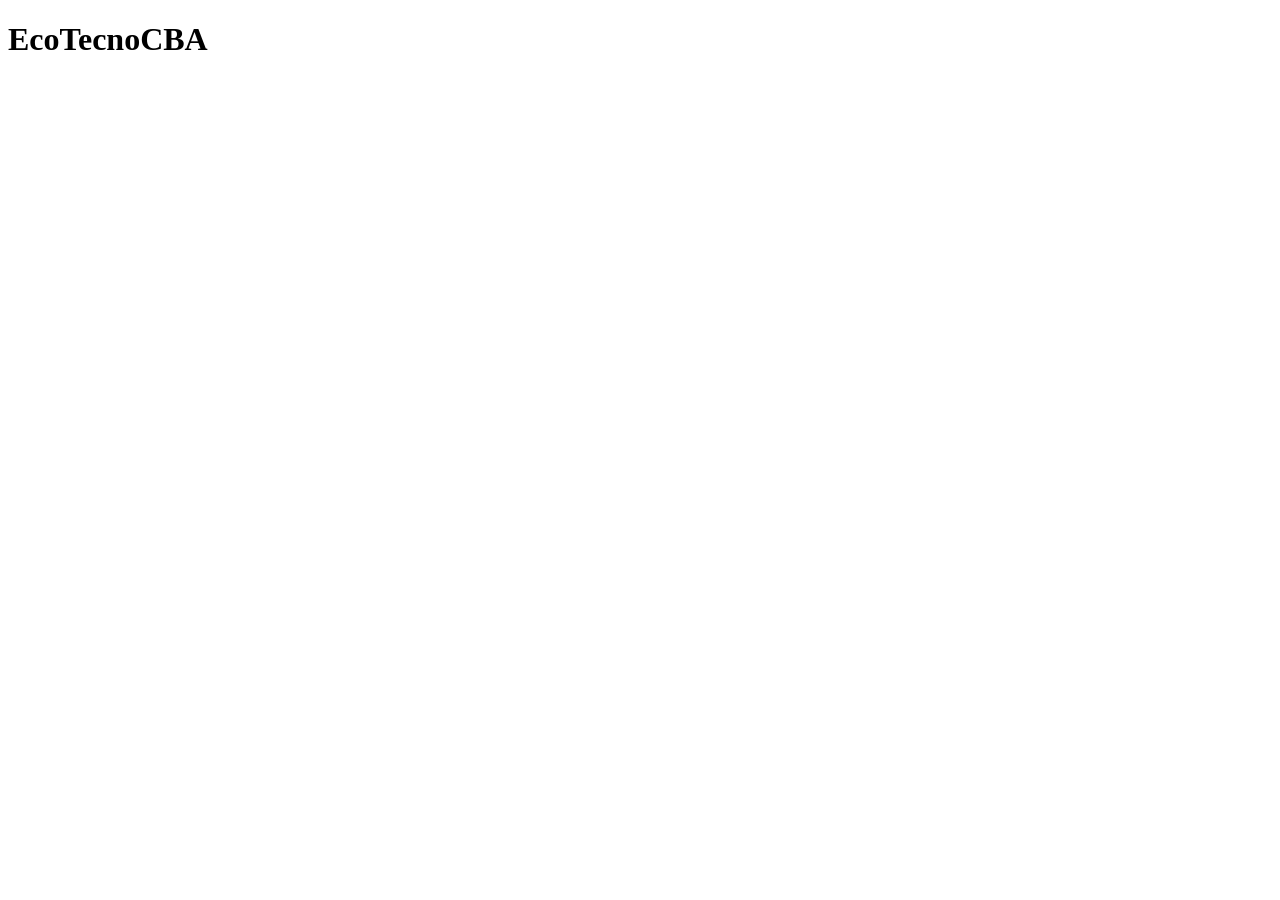
==== index.html @ cc4774df "new" ====
<!DOCTYPE html>
<html lang="en">
<head>
    <meta charset="UTF-8">
    <meta name="viewport" content="width=device-width, initial-scale=1.0">
    <title>EcoTecnoCBA</title>
</head>
<body>
    <header>
        <h1>EcoTecnoCBA</h1>
    </header>

    <main>

    </main>
    
</body>
</html>
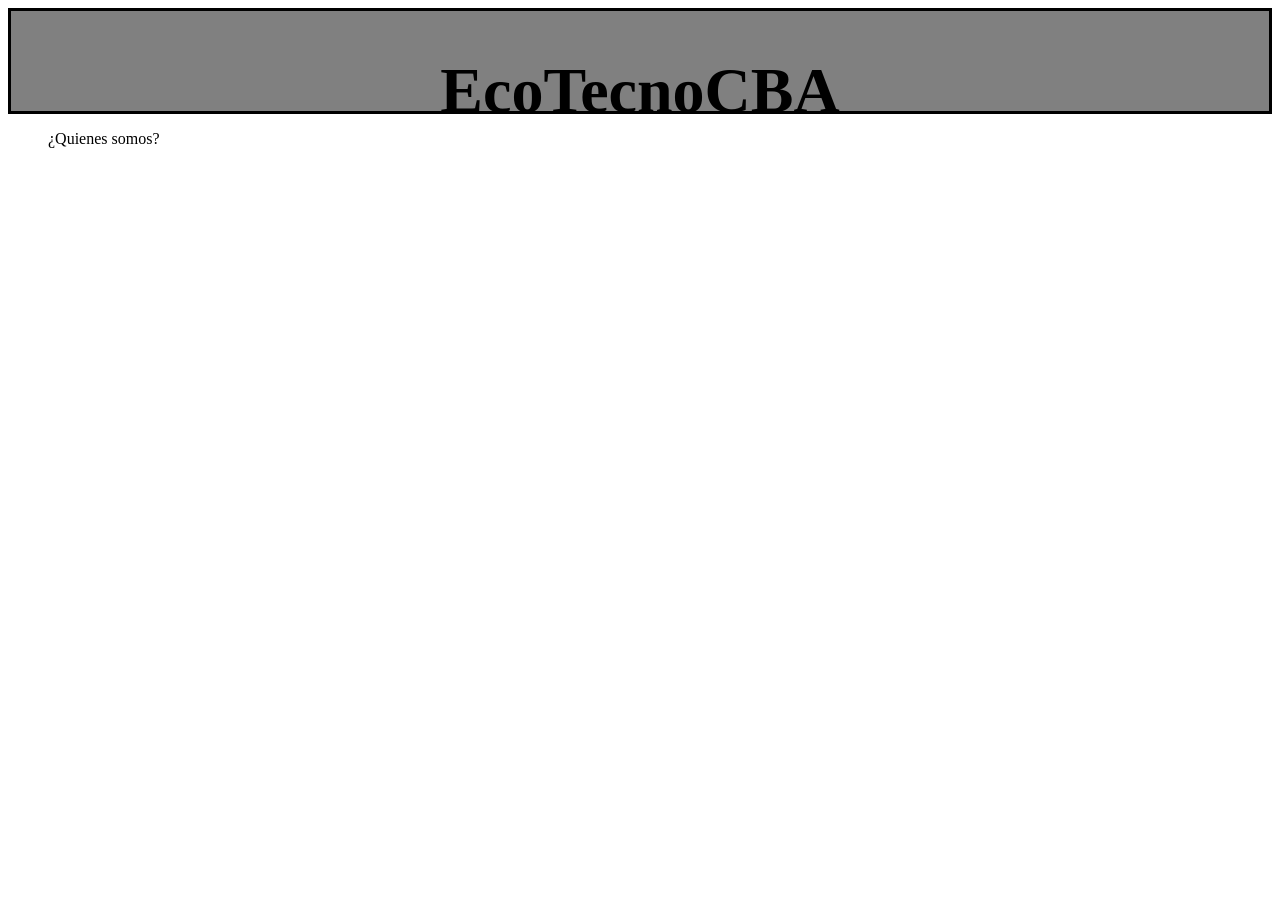
==== commit e3d73e1d: "#JJ" ====
--- a/index.html
+++ b/index.html
@@ -1,18 +1,29 @@
 <!DOCTYPE html>
 <html lang="en">
-<head>
-    <meta charset="UTF-8">
-    <meta name="viewport" content="width=device-width, initial-scale=1.0">
+  <head>
+    <meta charset="UTF-8" />
+    <meta name="viewport" content="width=device-width, initial-scale=1.0" />
     <title>EcoTecnoCBA</title>
-</head>
-<body>
+    <link rel="stylesheet" href="estilo.css" />
+  </head>
+  <body>
     <header>
-        <h1>EcoTecnoCBA</h1>
+      <h1>EcoTecnoCBA</h1>
     </header>
 
     <main>
+      <nav>
+        <ul>
 
+        </ul>
+        <ul>
+          <P>¿Quienes somos?</P>
+        </ul>
+        <ul></ul>
+        <ul></ul>
+        <ul></ul>
+      </nav>
+      
     </main>
-    
-</body>
-</html>+  </body>
+</html>
--- a/estilo.css
+++ b/estilo.css
@@ -0,0 +1,9 @@
+header {
+    background-color: grey;
+    height: 100px;
+    text-align: center;
+    border: solid black 3px;
+    font-size: xx-large;
+    text-decoration-color: aqua;
+    
+}
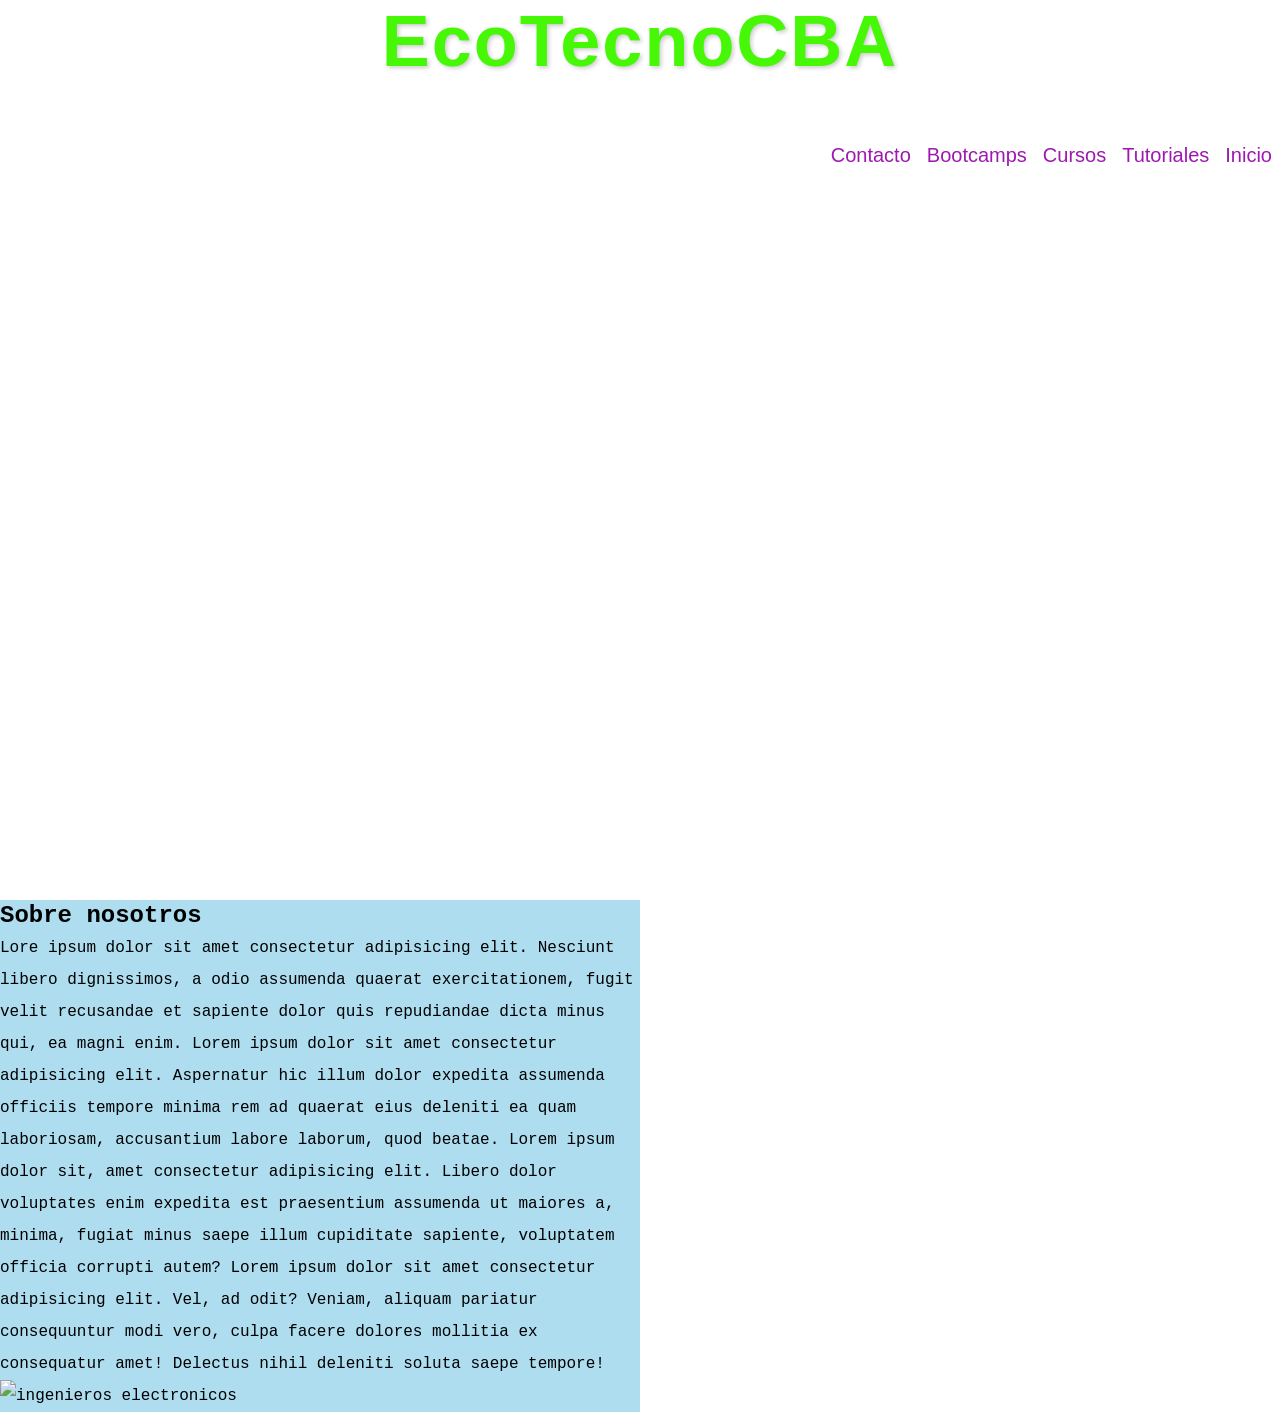
==== commit 6fd45f4a: "cc" ====
--- a/index.html
+++ b/index.html
@@ -1,29 +1,50 @@
 <!DOCTYPE html>
-<html lang="en">
+<html lang="es">
   <head>
     <meta charset="UTF-8" />
     <meta name="viewport" content="width=device-width, initial-scale=1.0" />
     <title>EcoTecnoCBA</title>
-    <link rel="stylesheet" href="estilo.css" />
+    <link rel="stylesheet" href="style.css" />
   </head>
+
   <body>
     <header>
       <h1>EcoTecnoCBA</h1>
-    </header>
-
-    <main>
+      <br />
+      <br />
+      <br />
       <nav>
         <ul>
+          <li><a href="#">Inicio</a></li>
+          <li><a href="#">Tutoriales</a></li>
+          <li><a href="#">Cursos</a></li>
+          <li><a href="#">Bootcamps</a></li>
+          <li><a href="#">Contacto</a></li>
+        </ul>
+      </nav>
+    </header>
+    
+    <main>
+      <section class="historia">
+        <h2>Sobre nosotros</h2>
+        <p class="pizq">Lore ipsum dolor sit amet consectetur adipisicing elit. Nesciunt libero dignissimos,
+          a odio assumenda quaerat exercitationem, fugit velit recusandae et sapiente dolor quis
+          repudiandae dicta minus qui, ea magni enim.
+          Lorem ipsum dolor sit amet consectetur adipisicing elit. Aspernatur hic illum dolor
+          expedita assumenda officiis tempore minima rem ad quaerat eius deleniti ea quam 
+          laboriosam, accusantium labore laborum, quod beatae.
+          Lorem ipsum dolor sit, amet consectetur adipisicing elit. Libero dolor voluptates
+          enim expedita est praesentium assumenda ut maiores a, minima, fugiat minus saepe
+          illum cupiditate sapiente, voluptatem officia corrupti autem?
+          Lorem ipsum dolor sit amet consectetur adipisicing elit. Vel, ad odit? Veniam,
+          aliquam pariatur consequuntur modi vero, culpa facere dolores mollitia ex consequatur
+          amet! Delectus nihil deleniti soluta saepe tempore!
+        </p>
+        <img src="https://utec.edu.pe/sites/default/files/inline-images/que%20hace%20un%20ingenieo%20electronico.jpg" alt="ingenieros electronicos" class="imgd">
+        
+      </section>
+    </main>
 
-        </ul>
-        <ul>
-          <P>¿Quienes somos?</P>
-        </ul>
-        <ul></ul>
-        <ul></ul>
-        <ul></ul>
-      </nav>
-      
-    </main>
+    <footer></footer>
   </body>
 </html>
--- a/style.css
+++ b/style.css
@@ -0,0 +1,70 @@
+* {
+  margin: 0;
+  padding: 0;
+  box-sizing: border-box;
+}
+
+header  {
+    background-image: url(https://img.freepik.com/vector-gratis/concepto-ecologia-tecnologica_23-2148437384.jpg?semt=ais_items_boosted&w=740);
+    background-size: cover;
+    background-attachment: fixed;
+    height: 100vh;
+    
+}
+header h1 {
+  font-family: 'Montserrat', sans-serif; 
+  text-decoration: dashed;
+  font-size: 4.5rem;
+  color: #46f706; 
+  text-align: center;
+  
+  letter-spacing: 2px; 
+  text-shadow: 2px 2px 4px rgba(0, 0, 0, 0.2); 
+}
+nav {
+    float: right;
+}
+
+nav ul {
+    list-style: none;
+    overflow: hidden;
+}
+
+nav ul li {
+    float: right;
+    font-family: Arial, Helvetica, sans-serif;
+    font-size: 20px;
+}
+
+nav ul li a {
+    display: block;
+    padding: 8px;
+    color:rgb(158, 25, 176);
+    text-decoration: none;
+    
+}
+
+nav ul li:hover {
+    background: #f1eeea;
+    border-radius: 0.5rem;
+}
+
+.historia {
+  width: 50%;
+  font-family: 'Courier New', Courier, monospace;
+  line-height: 2rem;
+  background-color: rgb(173, 221, 239);
+  align-items: center;
+  display: flex;
+  align-items: center;      /* Alinea texto e imagen verticalmente */
+  justify-content: space-between;
+  flex-wrap: wrap;       
+  
+}
+.pizq {
+  
+}
+.imgd {
+  height: auto;
+  size-adjust:inherit;
+}
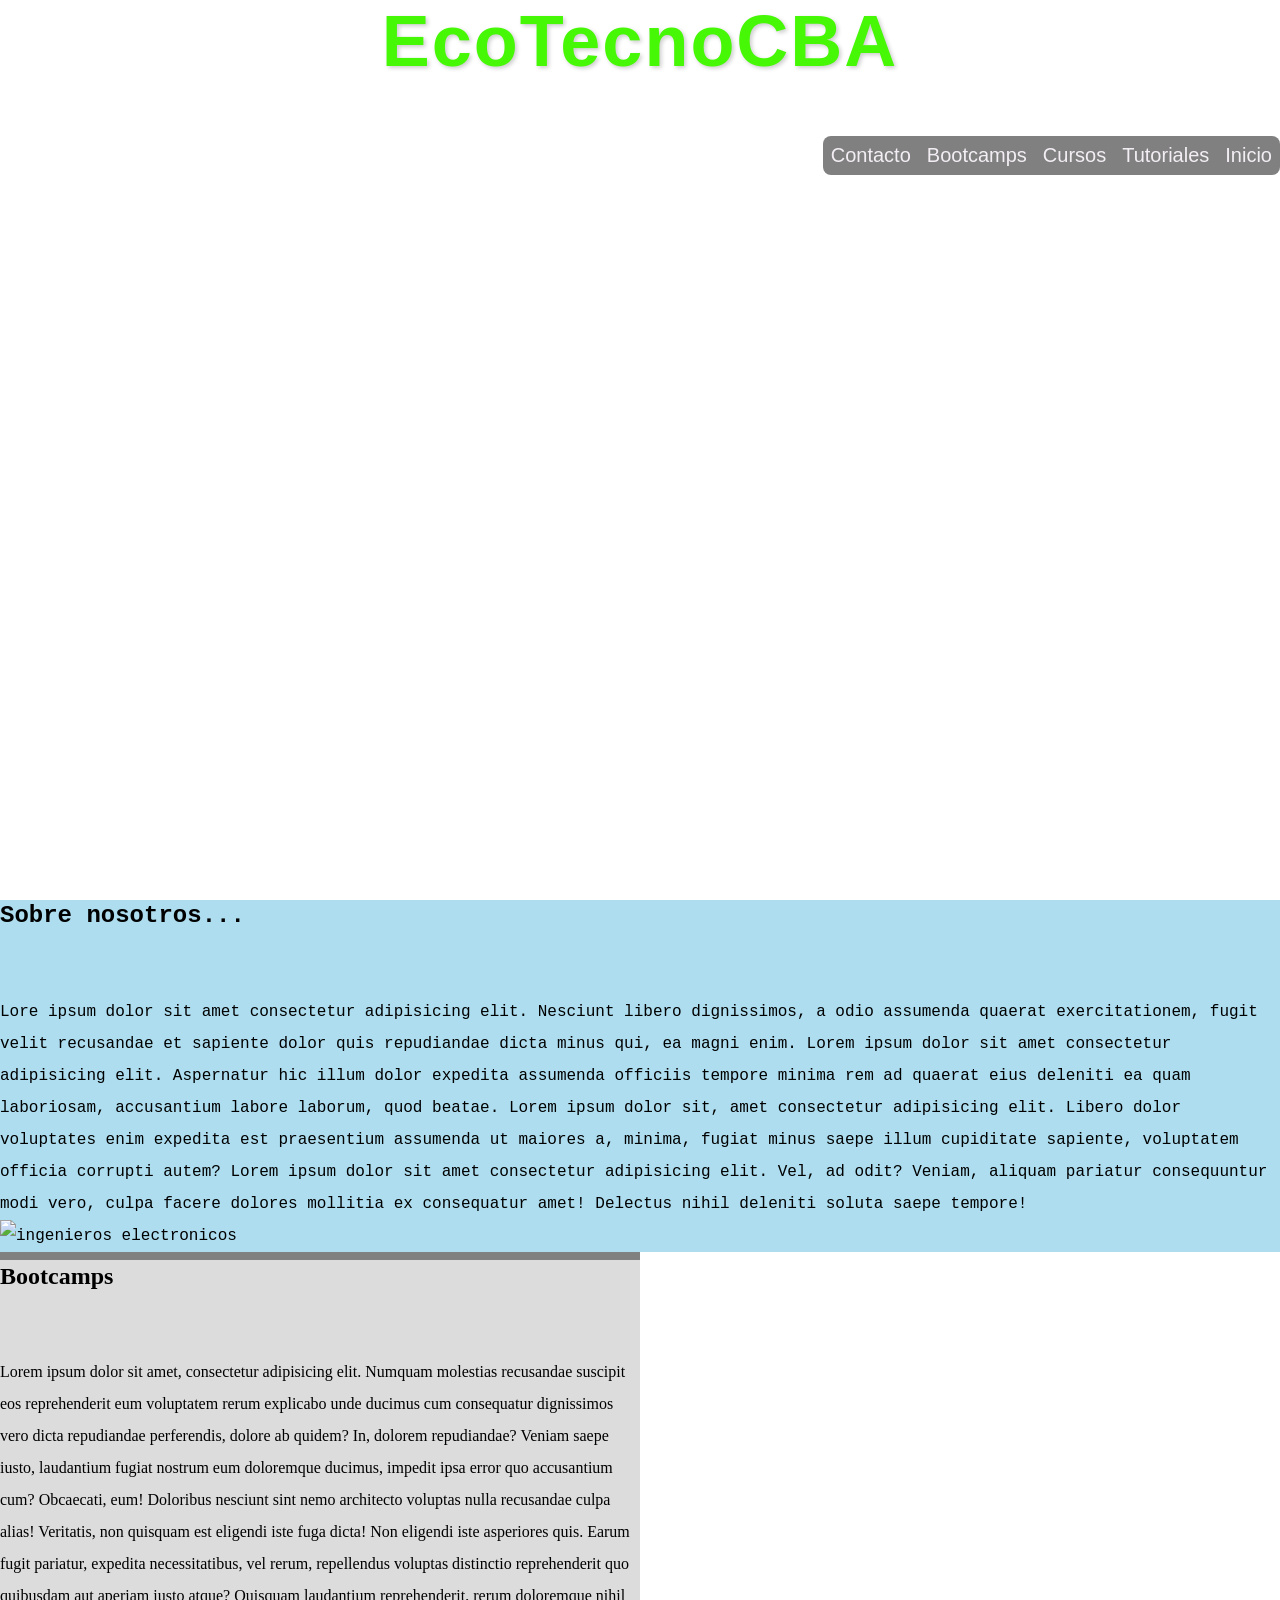
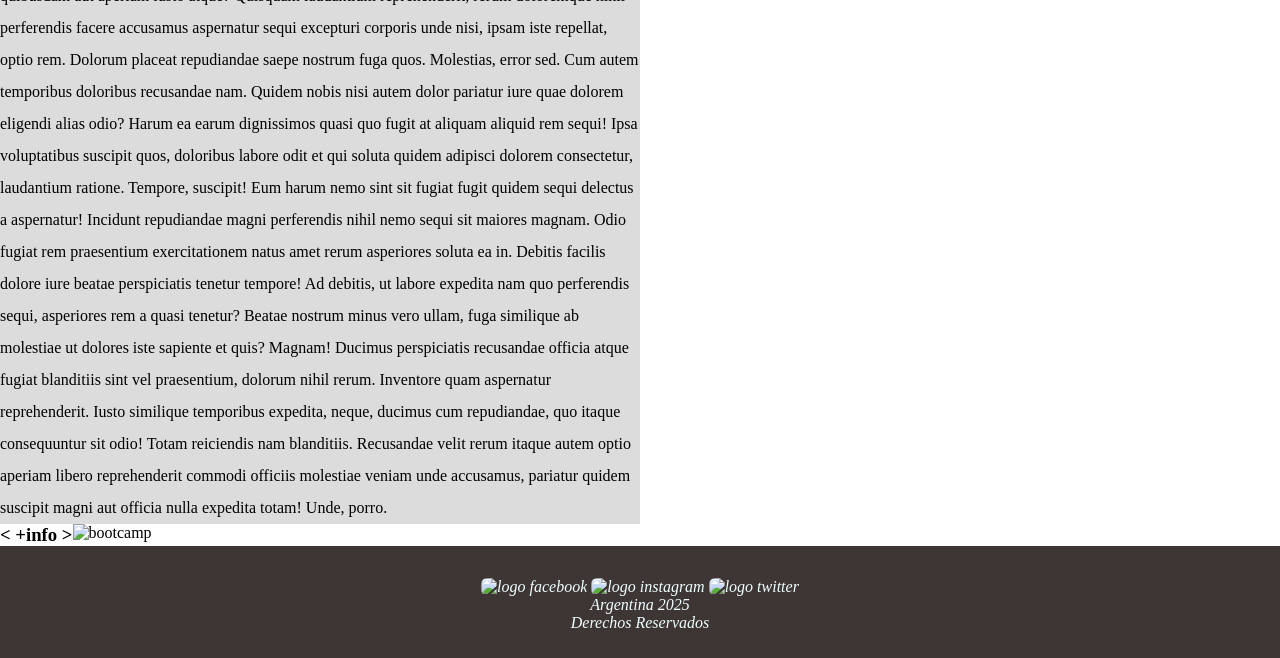
==== commit 94161465: "cha" ====
--- a/index.html
+++ b/index.html
@@ -23,28 +23,105 @@
         </ul>
       </nav>
     </header>
-    
+
     <main>
       <section class="historia">
-        <h2>Sobre nosotros</h2>
-        <p class="pizq">Lore ipsum dolor sit amet consectetur adipisicing elit. Nesciunt libero dignissimos,
-          a odio assumenda quaerat exercitationem, fugit velit recusandae et sapiente dolor quis
-          repudiandae dicta minus qui, ea magni enim.
-          Lorem ipsum dolor sit amet consectetur adipisicing elit. Aspernatur hic illum dolor
-          expedita assumenda officiis tempore minima rem ad quaerat eius deleniti ea quam 
-          laboriosam, accusantium labore laborum, quod beatae.
-          Lorem ipsum dolor sit, amet consectetur adipisicing elit. Libero dolor voluptates
-          enim expedita est praesentium assumenda ut maiores a, minima, fugiat minus saepe
-          illum cupiditate sapiente, voluptatem officia corrupti autem?
-          Lorem ipsum dolor sit amet consectetur adipisicing elit. Vel, ad odit? Veniam,
-          aliquam pariatur consequuntur modi vero, culpa facere dolores mollitia ex consequatur
-          amet! Delectus nihil deleniti soluta saepe tempore!
+        <h2>Sobre nosotros...</h2>
+        <br />
+        <br />
+
+        <p class="pizq">
+          Lore ipsum dolor sit amet consectetur adipisicing elit. Nesciunt
+          libero dignissimos, a odio assumenda quaerat exercitationem, fugit
+          velit recusandae et sapiente dolor quis repudiandae dicta minus qui,
+          ea magni enim. Lorem ipsum dolor sit amet consectetur adipisicing
+          elit. Aspernatur hic illum dolor expedita assumenda officiis tempore
+          minima rem ad quaerat eius deleniti ea quam laboriosam, accusantium
+          labore laborum, quod beatae. Lorem ipsum dolor sit, amet consectetur
+          adipisicing elit. Libero dolor voluptates enim expedita est
+          praesentium assumenda ut maiores a, minima, fugiat minus saepe illum
+          cupiditate sapiente, voluptatem officia corrupti autem? Lorem ipsum
+          dolor sit amet consectetur adipisicing elit. Vel, ad odit? Veniam,
+          aliquam pariatur consequuntur modi vero, culpa facere dolores mollitia
+          ex consequatur amet! Delectus nihil deleniti soluta saepe tempore!
         </p>
-        <img src="https://utec.edu.pe/sites/default/files/inline-images/que%20hace%20un%20ingenieo%20electronico.jpg" alt="ingenieros electronicos" class="imgd">
-        
+        <img
+          src="https://utec.edu.pe/sites/default/files/inline-images/que%20hace%20un%20ingenieo%20electronico.jpg"
+          alt="ingenieros electronicos"
+          class="imgd"
+        />
       </section>
+      <section class="bootcamp">
+        <h2>Bootcamps</h2>
+        <br />
+        <br />
+        <p>
+          Lorem ipsum dolor sit amet, consectetur adipisicing elit. Numquam
+          molestias recusandae suscipit eos reprehenderit eum voluptatem rerum
+          explicabo unde ducimus cum consequatur dignissimos vero dicta
+          repudiandae perferendis, dolore ab quidem? In, dolorem repudiandae?
+          Veniam saepe iusto, laudantium fugiat nostrum eum doloremque ducimus,
+          impedit ipsa error quo accusantium cum? Obcaecati, eum! Doloribus
+          nesciunt sint nemo architecto voluptas nulla recusandae culpa alias!
+          Veritatis, non quisquam est eligendi iste fuga dicta! Non eligendi
+          iste asperiores quis. Earum fugit pariatur, expedita necessitatibus,
+          vel rerum, repellendus voluptas distinctio reprehenderit quo quibusdam
+          aut aperiam iusto atque? Quisquam laudantium reprehenderit, rerum
+          doloremque nihil perferendis facere accusamus aspernatur sequi
+          excepturi corporis unde nisi, ipsam iste repellat, optio rem. Dolorum
+          placeat repudiandae saepe nostrum fuga quos. Molestias, error sed. Cum
+          autem temporibus doloribus recusandae nam. Quidem nobis nisi autem
+          dolor pariatur iure quae dolorem eligendi alias odio? Harum ea earum
+          dignissimos quasi quo fugit at aliquam aliquid rem sequi! Ipsa
+          voluptatibus suscipit quos, doloribus labore odit et qui soluta quidem
+          adipisci dolorem consectetur, laudantium ratione. Tempore, suscipit!
+          Eum harum nemo sint sit fugiat fugit quidem sequi delectus a
+          aspernatur! Incidunt repudiandae magni perferendis nihil nemo sequi
+          sit maiores magnam. Odio fugiat rem praesentium exercitationem natus
+          amet rerum asperiores soluta ea in. Debitis facilis dolore iure beatae
+          perspiciatis tenetur tempore! Ad debitis, ut labore expedita nam quo
+          perferendis sequi, asperiores rem a quasi tenetur? Beatae nostrum
+          minus vero ullam, fuga similique ab molestiae ut dolores iste sapiente
+          et quis? Magnam! Ducimus perspiciatis recusandae officia atque fugiat
+          blanditiis sint vel praesentium, dolorum nihil rerum. Inventore quam
+          aspernatur reprehenderit. Iusto similique temporibus expedita, neque,
+          ducimus cum repudiandae, quo itaque consequuntur sit odio! Totam
+          reiciendis nam blanditiis. Recusandae velit rerum itaque autem optio
+          aperiam libero reprehenderit commodi officiis molestiae veniam unde
+          accusamus, pariatur quidem suscipit magni aut officia nulla expedita
+          totam! Unde, porro.
+        </p>
+      </section>
+      <aside>
+        <h3>< +info ></h3>
+        <img
+          src="https://aprende.com/wp-content/uploads/2023/07/Infografia-Razones-para-hacer-un-bootcamp.webp"
+          alt="bootcamp"
+        />
+      </aside>
     </main>
 
-    <footer></footer>
+    <footer>
+      <img
+        src="https://upload.wikimedia.org/wikipedia/commons/thumb/e/ee/Logo_de_Facebook.png/250px-Logo_de_Facebook.png"
+        alt="logo facebook"
+        class="logf"
+      />
+      <img
+        src="https://cdn-icons-png.flaticon.com/512/2111/2111463.png"
+        alt="logo instagram"
+        class="logi"
+      />
+      <img
+        src="https://www.adslzone.net/app/uploads-adslzone.net/2023/08/XCP53ZFYLNFK3E2Z2ZQJ6W52CE.jpg"
+        alt="logo twitter"
+        class="logt"
+      />
+      <br />
+      <p>
+        Argentina 2025 <br />
+        Derechos Reservados
+      </p>
+    </footer>
   </body>
 </html>
--- a/style.css
+++ b/style.css
@@ -1,26 +1,28 @@
 * {
-  margin: 0;
-  padding: 0;
-  box-sizing: border-box;
+    margin: 0;
+    padding: 0;
+    box-sizing: border-box;
 }
 
-header  {
+header {
     background-image: url(https://img.freepik.com/vector-gratis/concepto-ecologia-tecnologica_23-2148437384.jpg?semt=ais_items_boosted&w=740);
     background-size: cover;
     background-attachment: fixed;
     height: 100vh;
-    
+
 }
+
 header h1 {
-  font-family: 'Montserrat', sans-serif; 
-  text-decoration: dashed;
-  font-size: 4.5rem;
-  color: #46f706; 
-  text-align: center;
-  
-  letter-spacing: 2px; 
-  text-shadow: 2px 2px 4px rgba(0, 0, 0, 0.2); 
+    font-family: 'Montserrat', sans-serif;
+    text-decoration: dashed;
+    font-size: 4.5rem;
+    color: #46f706;
+    text-align: center;
+
+    letter-spacing: 2px;
+    text-shadow: 2px 2px 4px rgba(0, 0, 0, 0.2);
 }
+
 nav {
     float: right;
 }
@@ -28,6 +30,8 @@
 nav ul {
     list-style: none;
     overflow: hidden;
+    background-color:grey;
+    border-radius: 0.5rem;
 }
 
 nav ul li {
@@ -39,32 +43,58 @@
 nav ul li a {
     display: block;
     padding: 8px;
-    color:rgb(158, 25, 176);
+    color: rgb(243, 238, 244);
     text-decoration: none;
     
+
 }
 
 nav ul li:hover {
-    background: #f1eeea;
+    background: #1303ee;
     border-radius: 0.5rem;
 }
 
 .historia {
+    width: 100%;
+    font-family: 'Courier New', Courier, monospace;
+    line-height: 2rem;
+    background-color: rgb(173, 221, 239);
+    
+    
+}
+
+.imgd {
+    height: auto;
+    size-adjust: inherit;
+    display: flex;
+}
+
+footer {
+    background-color: rgb(62, 53, 53);
+    height: 7rem;
+    text-align: center;
+    font-style: italic;
+    color: azure;
+}
+
+.logf,
+.logi,
+.logt {
+
+    height: 2rem;
+    width: 2rem;
+    margin-top: 2rem;
+    border-radius: 0.4rem;
+    align-items: center;
+}
+.bootcamp {
+  font-family: Cambria, Cochin, Georgia, Times, 'Times New Roman', serif;
+  line-height: 2rem;
+  border-top: gray solid 0.5rem;
+  background-color: gainsboro;
   width: 50%;
-  font-family: 'Courier New', Courier, monospace;
-  line-height: 2rem;
-  background-color: rgb(173, 221, 239);
-  align-items: center;
-  display: flex;
-  align-items: center;      /* Alinea texto e imagen verticalmente */
-  justify-content: space-between;
-  flex-wrap: wrap;       
-  
 }
-.pizq {
-  
-}
-.imgd {
-  height: auto;
-  size-adjust:inherit;
+aside {
+  display:flex;
+  align-content: space-between;
 }
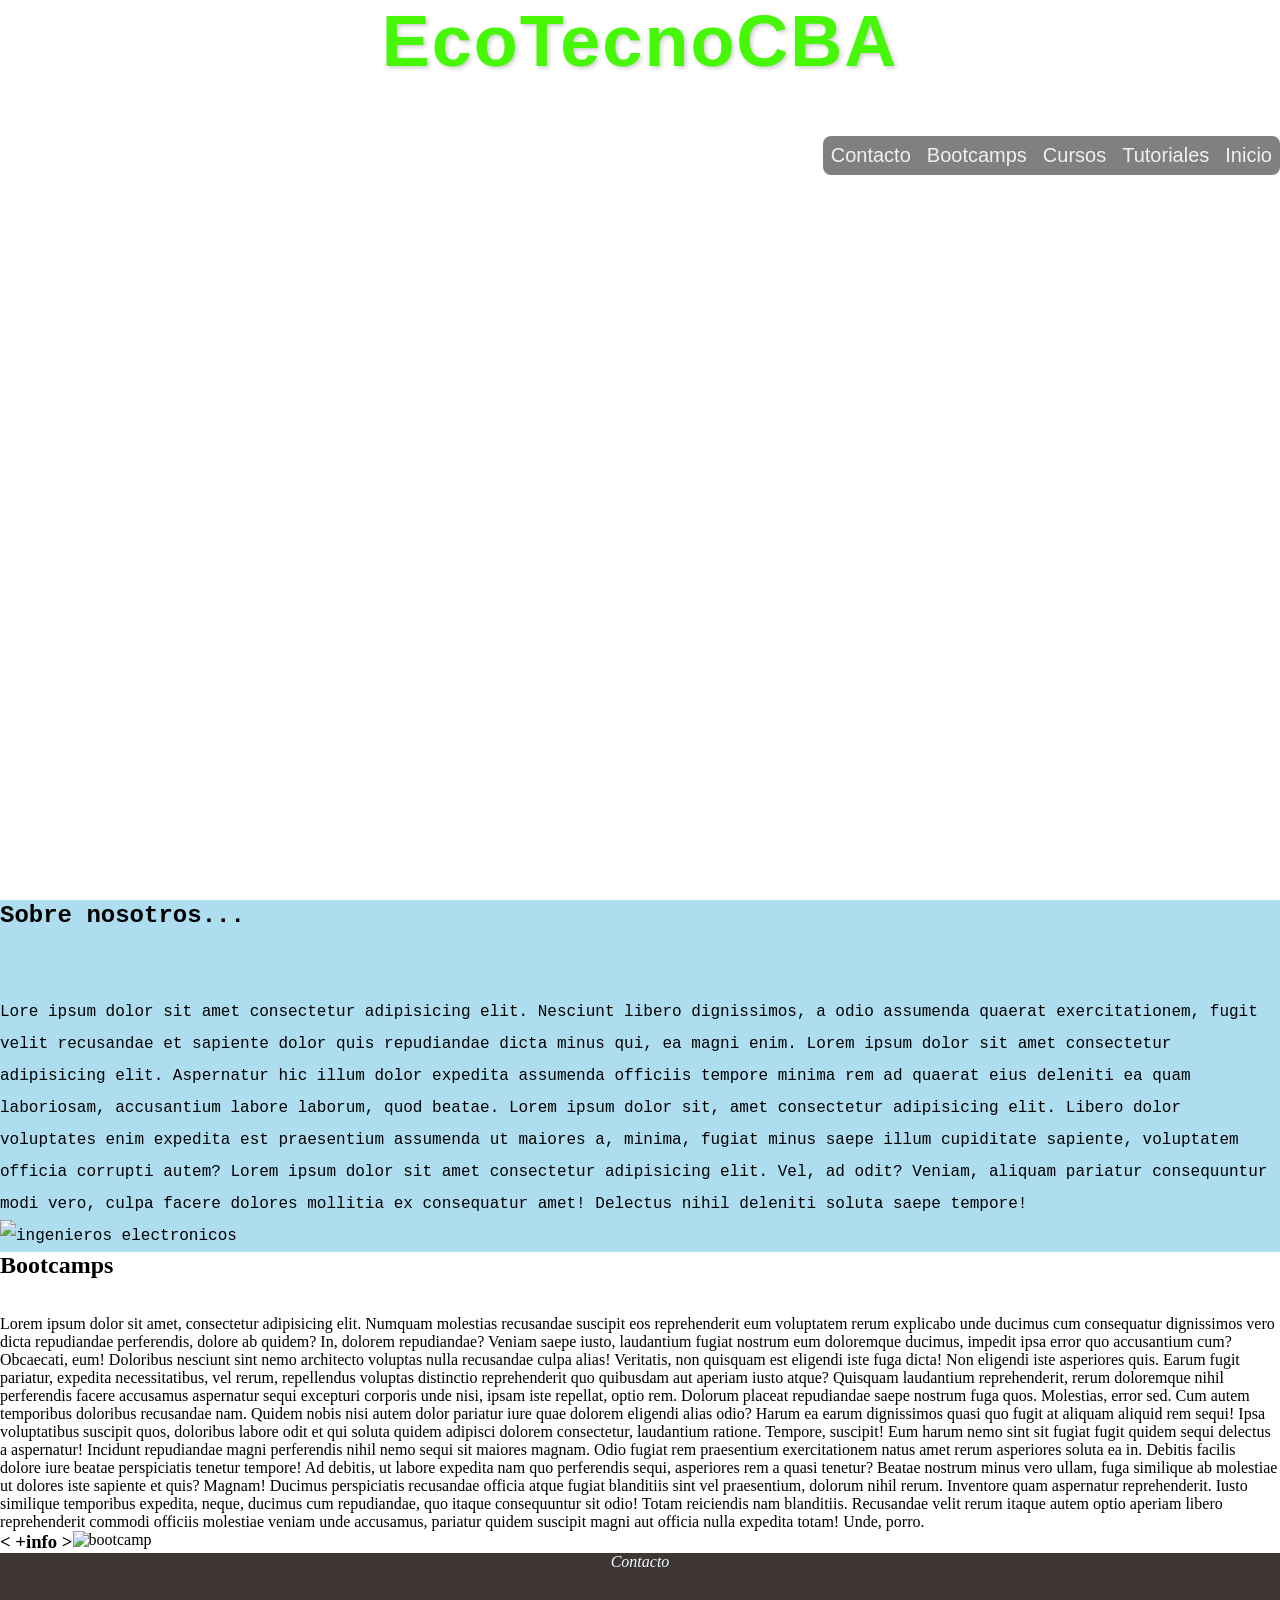
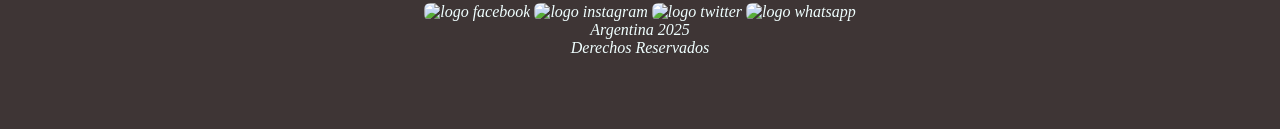
==== commit 91980adf: "accc" ====
--- a/index.html
+++ b/index.html
@@ -18,8 +18,8 @@
           <li><a href="#">Inicio</a></li>
           <li><a href="#">Tutoriales</a></li>
           <li><a href="#">Cursos</a></li>
-          <li><a href="#">Bootcamps</a></li>
-          <li><a href="#">Contacto</a></li>
+          <li><a href="#bootcamp">Bootcamps</a></li>
+          <li><a href="#contacto">Contacto</a></li>
         </ul>
       </nav>
     </header>
@@ -51,7 +51,7 @@
           class="imgd"
         />
       </section>
-      <section class="bootcamp">
+      <section id="bootcamp">
         <h2>Bootcamps</h2>
         <br />
         <br />
@@ -102,26 +102,34 @@
     </main>
 
     <footer>
-      <img
-        src="https://upload.wikimedia.org/wikipedia/commons/thumb/e/ee/Logo_de_Facebook.png/250px-Logo_de_Facebook.png"
-        alt="logo facebook"
-        class="logf"
-      />
-      <img
-        src="https://cdn-icons-png.flaticon.com/512/2111/2111463.png"
-        alt="logo instagram"
-        class="logi"
-      />
-      <img
-        src="https://www.adslzone.net/app/uploads-adslzone.net/2023/08/XCP53ZFYLNFK3E2Z2ZQJ6W52CE.jpg"
-        alt="logo twitter"
-        class="logt"
-      />
-      <br />
-      <p>
-        Argentina 2025 <br />
-        Derechos Reservados
-      </p>
+      <section id="contacto">
+        <p>Contacto</p>
+        <img
+          src="https://upload.wikimedia.org/wikipedia/commons/thumb/e/ee/Logo_de_Facebook.png/250px-Logo_de_Facebook.png"
+          alt="logo facebook"
+          class="logf"
+        />
+        <img
+          src="https://cdn-icons-png.flaticon.com/512/2111/2111463.png"
+          alt="logo instagram"
+          class="logi"
+        />
+        <img
+          src="https://www.adslzone.net/app/uploads-adslzone.net/2023/08/XCP53ZFYLNFK3E2Z2ZQJ6W52CE.jpg"
+          alt="logo twitter"
+          class="logt"
+        />
+        <img
+          src="https://img.freepik.com/vector-premium/icono-logotipo-whatsapp-aplicacion-redes-sociales-aplicacion-red-marca-editorial-popular-ilustracion-vectorial_913857-391.jpg?semt=ais_hybrid&w=740"
+          alt="logo whatsapp"
+          class="logw"
+        />
+        <br />
+        <p class="copyr">
+          Argentina 2025 <br />
+          Derechos Reservados
+        </p>
+      </section>
     </footer>
   </body>
 </html>
--- a/style.css
+++ b/style.css
@@ -30,7 +30,7 @@
 nav ul {
     list-style: none;
     overflow: hidden;
-    background-color:grey;
+    background-color: grey;
     border-radius: 0.5rem;
 }
 
@@ -45,7 +45,7 @@
     padding: 8px;
     color: rgb(243, 238, 244);
     text-decoration: none;
-    
+
 
 }
 
@@ -59,8 +59,8 @@
     font-family: 'Courier New', Courier, monospace;
     line-height: 2rem;
     background-color: rgb(173, 221, 239);
-    
-    
+
+
 }
 
 .imgd {
@@ -71,30 +71,42 @@
 
 footer {
     background-color: rgb(62, 53, 53);
-    height: 7rem;
+    height: 11rem;
     text-align: center;
     font-style: italic;
     color: azure;
 }
 
+.copyr {
+    font-size: 1rem;
+}
+.contacto {
+    font-size: 2rem;
+}
+
 .logf,
 .logi,
-.logt {
+.logt,
+.logw {
 
     height: 2rem;
     width: 2rem;
     margin-top: 2rem;
     border-radius: 0.4rem;
     align-items: center;
+    border-left: 5rem;
+    border-right: 9rem;
 }
+
 .bootcamp {
-  font-family: Cambria, Cochin, Georgia, Times, 'Times New Roman', serif;
-  line-height: 2rem;
-  border-top: gray solid 0.5rem;
-  background-color: gainsboro;
-  width: 50%;
+    font-family: Cambria, Cochin, Georgia, Times, 'Times New Roman', serif;
+    line-height: 2rem;
+    border-top: gray solid 0.5rem;
+    background-color: gainsboro;
+    width: 50%;
 }
+
 aside {
-  display:flex;
-  align-content: space-between;
+    display: flex;
+    align-content: space-between;
 }
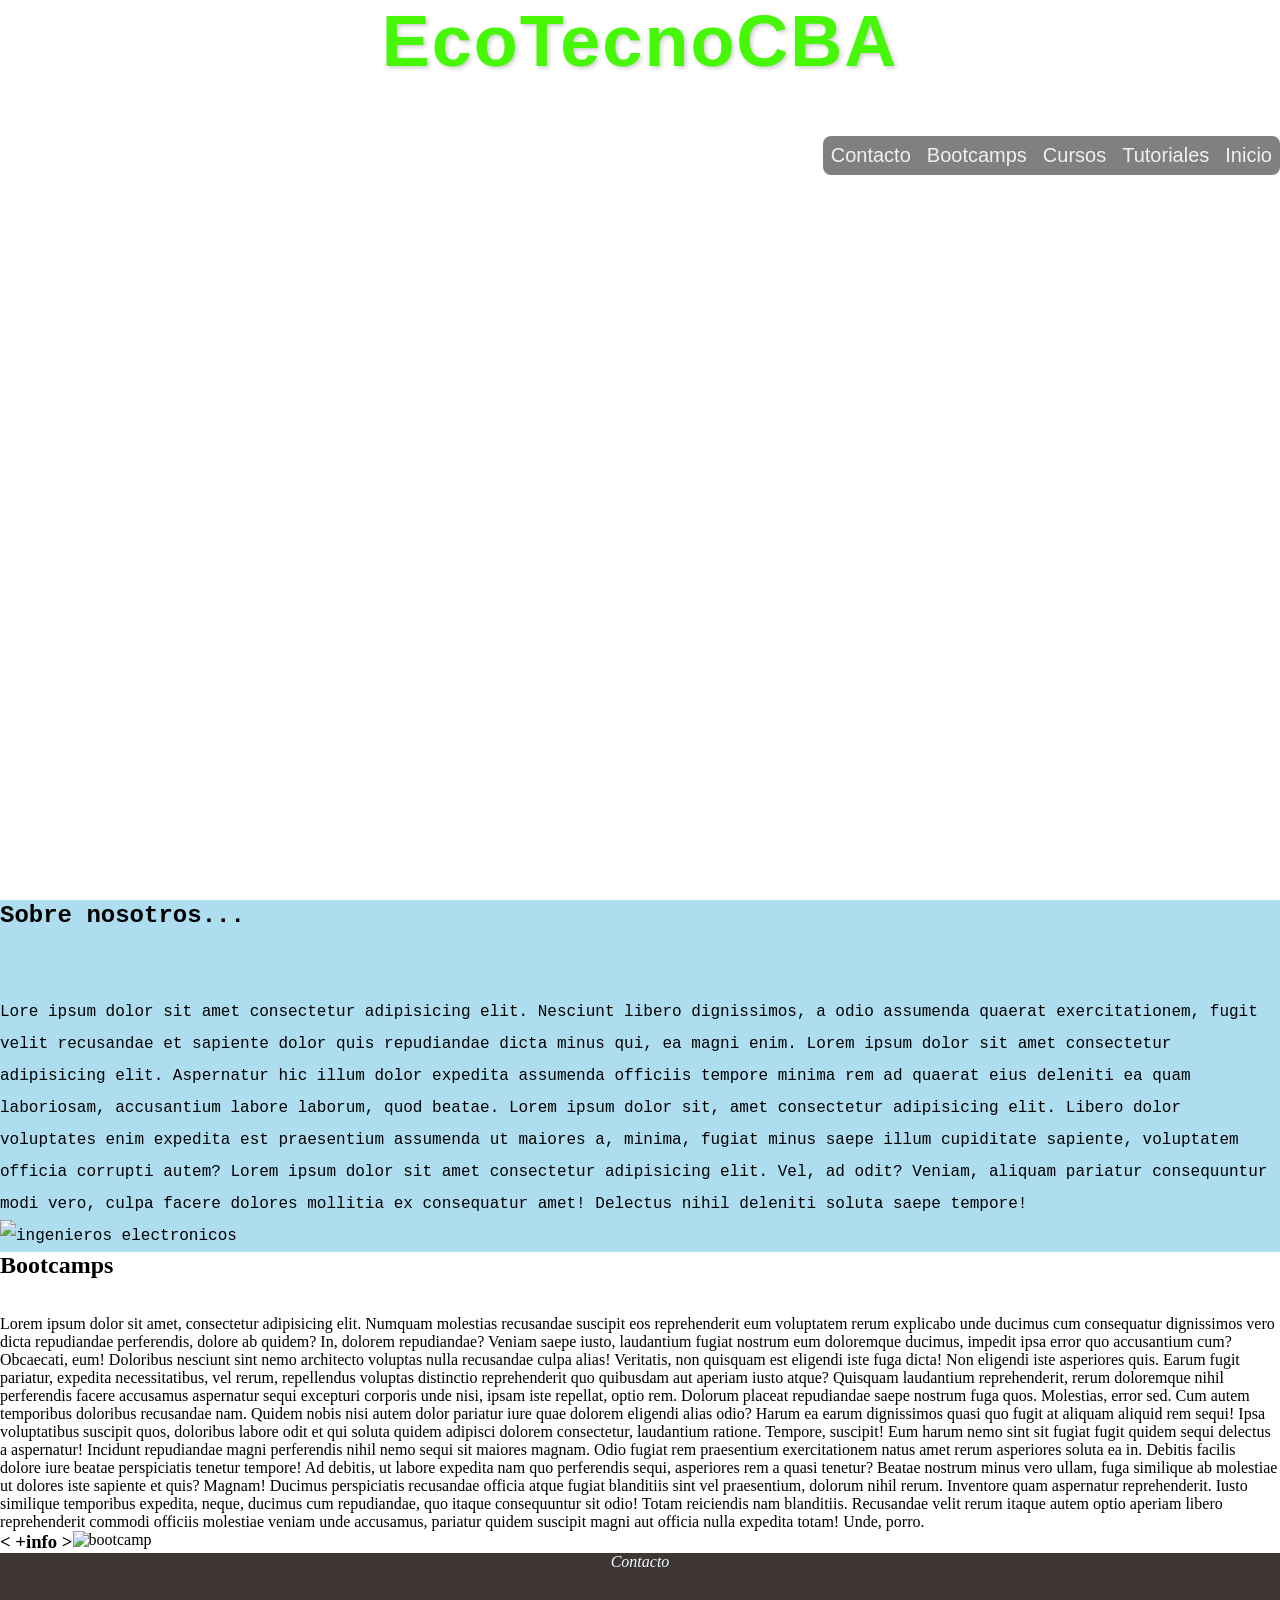
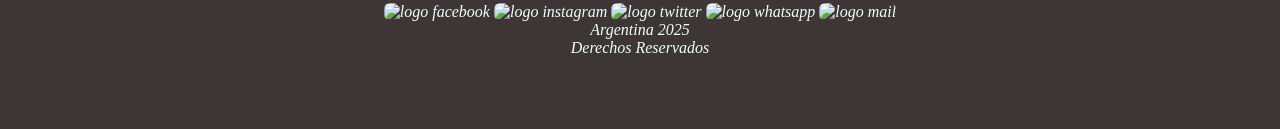
==== commit e23e54c0: "cccc" ====
--- a/index.html
+++ b/index.html
@@ -124,6 +124,7 @@
           alt="logo whatsapp"
           class="logw"
         />
+        <img src="https://images.icon-icons.com/1826/PNG/512/4202011emailgmaillogomailsocialsocialmedia-115677_115624.png" alt="logo mail" class="logm">
         <br />
         <p class="copyr">
           Argentina 2025 <br />
--- a/style.css
+++ b/style.css
@@ -87,7 +87,8 @@
 .logf,
 .logi,
 .logt,
-.logw {
+.logw,
+.logm {
 
     height: 2rem;
     width: 2rem;
